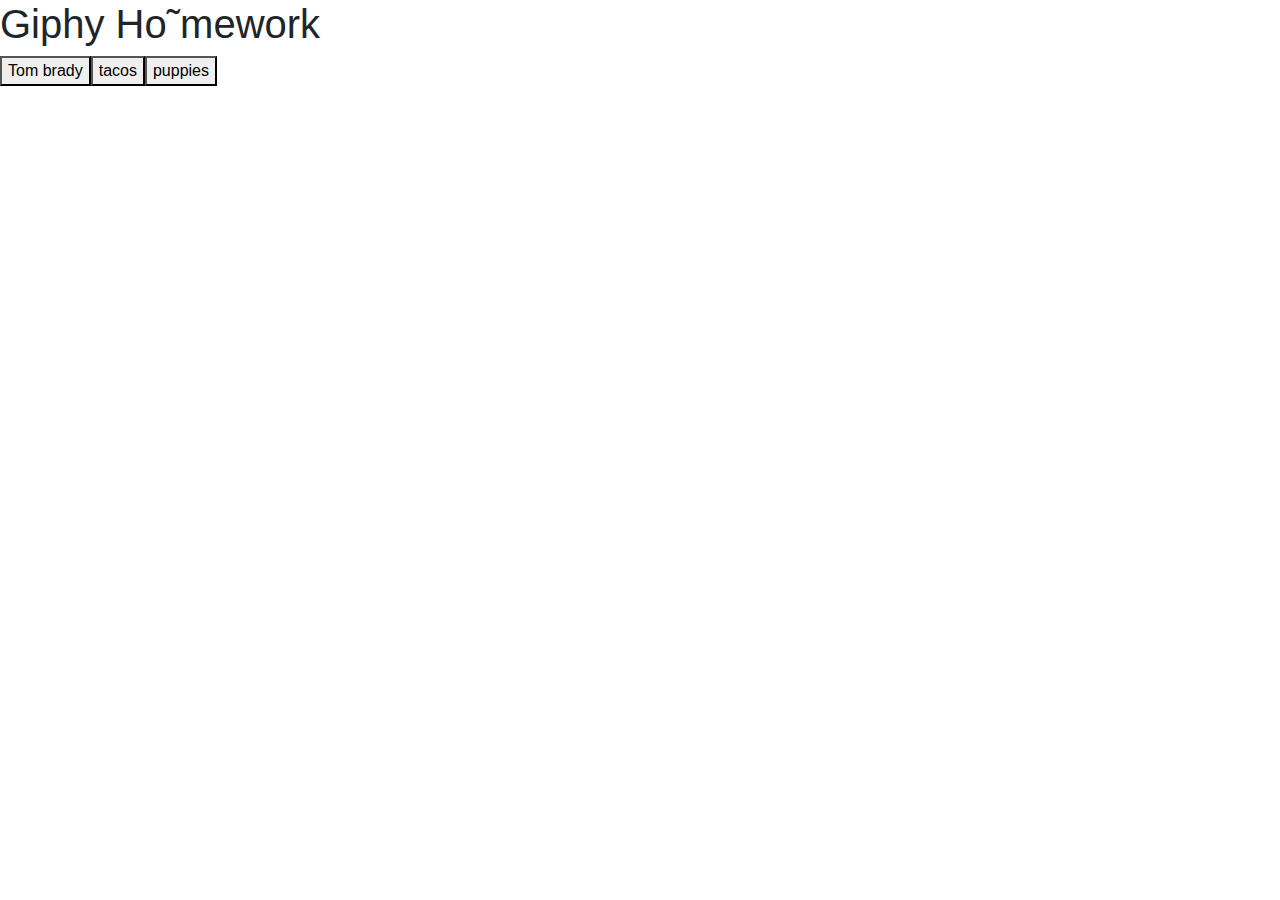
==== giphy/index.html @ 93d32651 "pseudocode" ====
<!DOCTYPE html>
<html lang="en">

<head>
    <meta charset="UTF-8">
    <meta name="viewport" content="width=device-width, initial-scale=1.0">
    <meta http-equiv="X-UA-Compatible" content="ie=edge">
    <link rel="stylesheet" href="https://stackpath.bootstrapcdn.com/bootstrap/4.3.1/css/bootstrap.min.css"
        integrity="sha384-ggOyR0iXCbMQv3Xipma34MD+dH/1fQ784/j6cY/iJTQUOhcWr7x9JvoRxT2MZw1T" crossorigin="anonymous">

    <script src="https://code.jquery.com/jquery-3.3.1.slim.min.js"
        integrity="sha384-q8i/X+965DzO0rT7abK41JStQIAqVgRVzpbzo5smXKp4YfRvH+8abtTE1Pi6jizo"
        crossorigin="anonymous"></script>
    <script src="https://cdnjs.cloudflare.com/ajax/libs/popper.js/1.14.7/umd/popper.min.js"
        integrity="sha384-UO2eT0CpHqdSJQ6hJty5KVphtPhzWj9WO1clHTMGa3JDZwrnQq4sF86dIHNDz0W1"
        crossorigin="anonymous"></script>
    <script src="https://stackpath.bootstrapcdn.com/bootstrap/4.3.1/js/bootstrap.min.js"
        integrity="sha384-JjSmVgyd0p3pXB1rRibZUAYoIIy6OrQ6VrjIEaFf/nJGzIxFDsf4x0xIM+B07jRM"
        crossorigin="anonymous"></script>

    <link rel="stylesheet" type="text/css" href="reset.css">
    <link rel="stylesheet" type="text/css" href="style.css">

    <title>Document</title>
</head>

<body>
    <h1>Giphy Ho˜mework</h1>

    <div id="buttons">

    </div>



    <script src="giphy.js">
    </script>
</body>

</html>
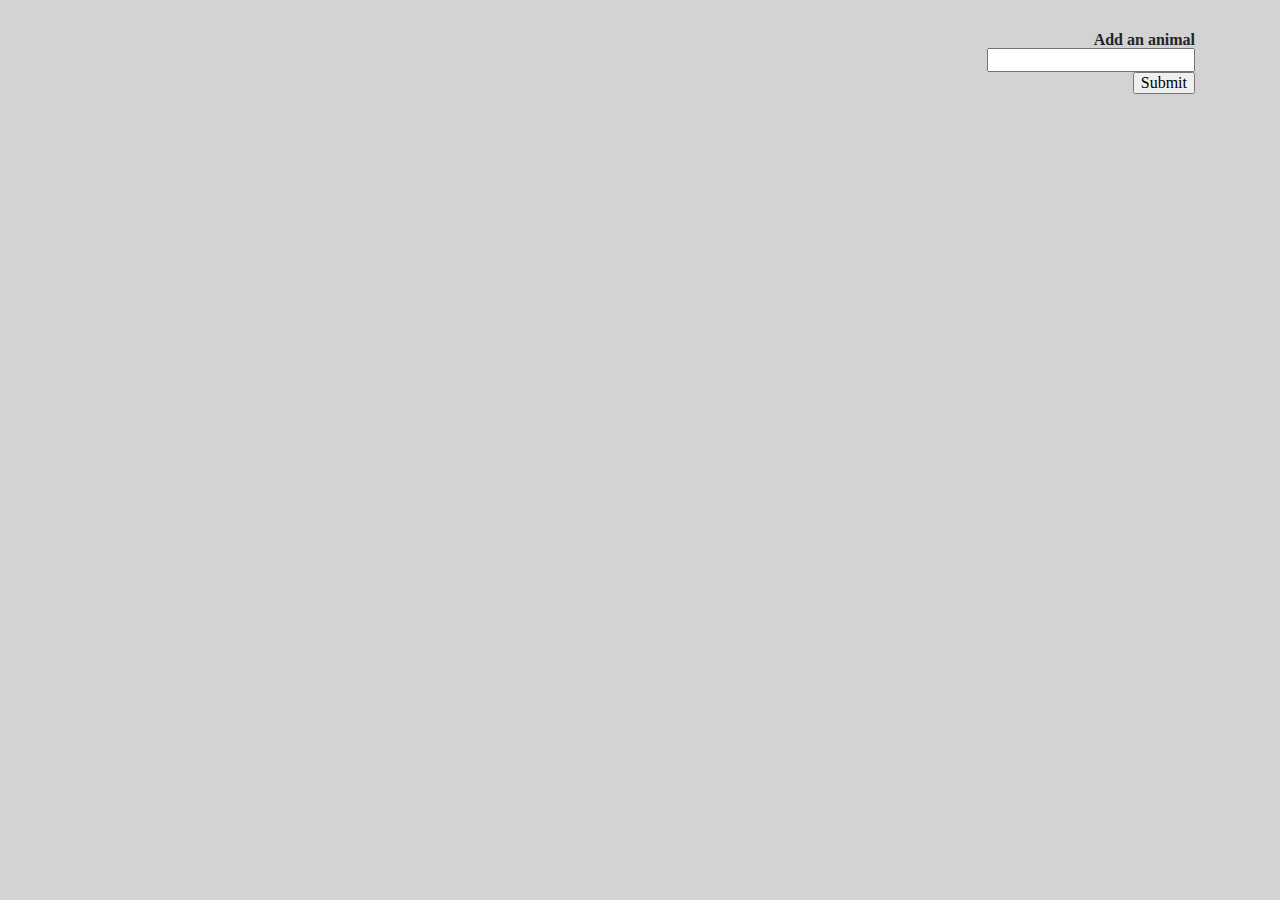
==== commit e4a11ebc: "Reset/Style" ====
--- a/giphy/index.html
+++ b/giphy/index.html
@@ -25,16 +25,54 @@
 </head>
 
 <body>
-    <h1>Giphy Ho˜mework</h1>
+    <div class="container">
 
-    <div id="buttons">
+        <div>
+
+            <br>
+            <br>
+            <!-- Animal buttons-->
+            <div id="buttons-view"></div>
+
+            <form id="animal-form">
+                <label for="animal-input">Add an animal</label><br>
+                <input type="text" id="animal-input"><br>
+
+                <!-- submit button-->
+                <input id="add-animal" type="submit" value="Submit">
+            </form>
+            <br>
+
+        </div>
+
+        <div class="row">
+
+            <div class="col-md-3" id="img0"></div>
+            <div class="col-md-3" id="img1"></div>
+            <div class="col-md-3" id="img2"></div>
+
+        </div>
+
+
+        <div class="row">
+
+            <div class="col-md-3" id="img3"></div>
+            <div class="col-md-3" id="img4"></div>
+            <div class="col-md-3" id="img5"></div>
+            <div class="col-md-3" id="img6"></div>
+
+        </div>
+
+        <div class="row">
+
+            <div class="col-md-3" id="img7"></div>
+            <div class="col-md-3" id="img8"></div>
+            <div class="col-md-3" id="img9"></div>
+
+        </div>
+
 
     </div>
-
-
-
-    <script src="giphy.js">
-    </script>
 </body>
 
 </html>--- a/giphy/style.css
+++ b/giphy/style.css
@@ -0,0 +1,28 @@
+body {
+    font-weight: bolder;
+    background-color: lightgray;
+}
+
+.animal {
+    background-color: turquoise;
+    margin: 5px;
+    color: #ffffff;
+    font-weight: bolder;
+}
+
+#animal-form {
+    text-align: right;
+}
+
+.animal:hover, .animal:focus, .animal:active {
+    color: rgba(255, 13, 194, 0.993);
+    background-color: #09aace;
+    border-color: rgba(255, 13, 194, 0.993); 
+}
+
+.image-fluid {
+    float: left;
+    width: 200px;
+    height: 150px;
+    margin: 10px;
+}